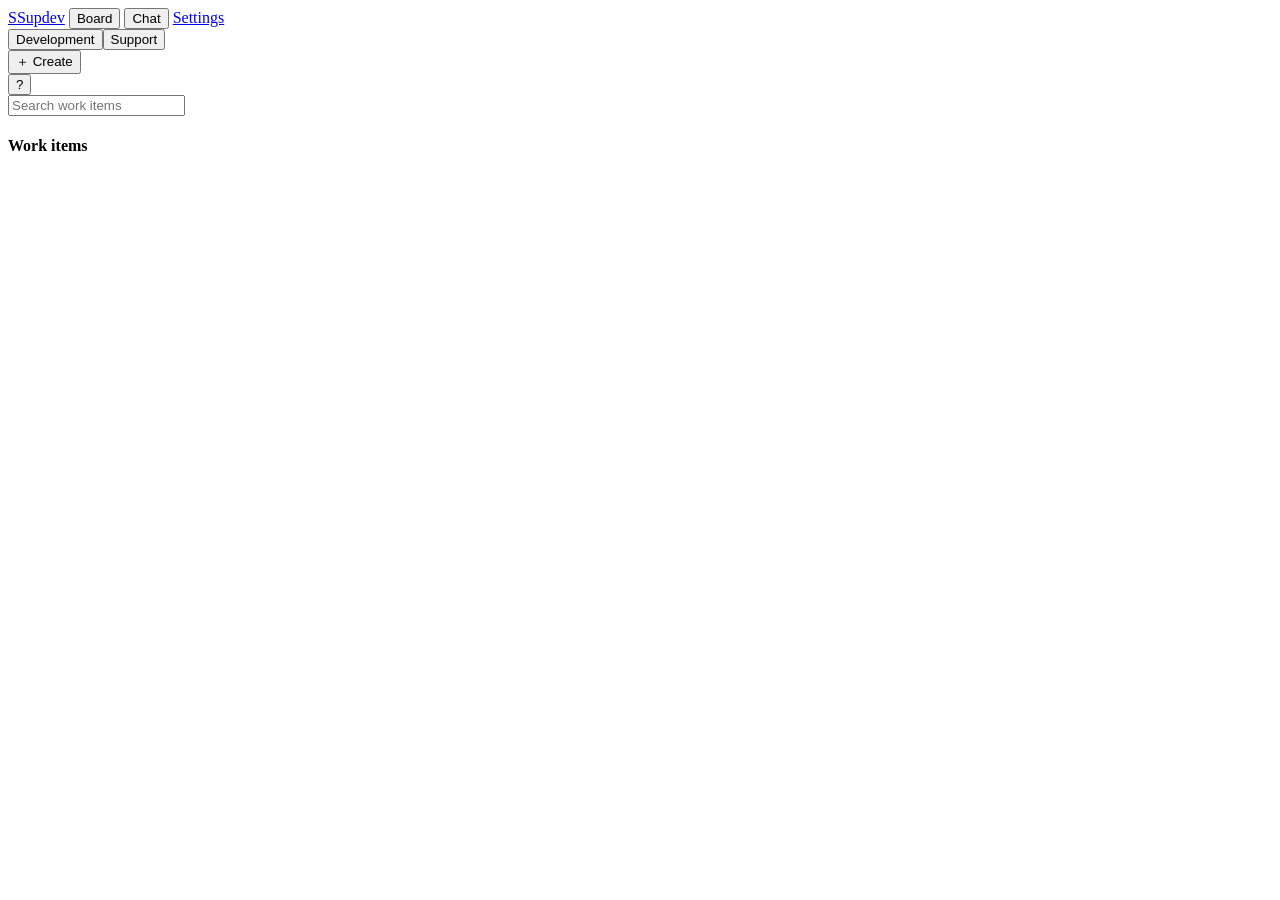
==== src/supdev/web/index.html @ b3885cb7 "Add REST/SSE API, admin settings API and web UI (board, chat, settings) Kanban board per mode, Jira " ====
<!doctype html>
<html lang="en">
<head>
<meta charset="utf-8">
<meta name="viewport" content="width=device-width,initial-scale=1">
<title>Supdev — Engineering Agent</title>
<link rel="stylesheet" href="/static/styles.css">
</head>
<body>
<header class="topnav">
  <a class="logo" href="/"><span class="logomark">S</span>Supdev</a>
  <button class="navlink" id="nav-board">Board</button>
  <button class="navlink" id="nav-chat">Chat</button>
  <a class="navlink" href="/settings">Settings</a>
  <div class="spacer"></div>
  <div class="seg" id="modeseg" role="tablist" aria-label="Mode">
    <button data-mode="dev" role="tab">Development</button><button data-mode="support" role="tab">Support</button>
  </div>
  <button id="create" class="primary">＋ Create</button>
  <div class="popwrap">
    <button id="avatar" class="avatar" aria-label="Account">?</button>
    <div id="usermenu" class="popover" hidden>
      <div class="who" id="whoami"></div><div class="sub" id="whosub"></div>
      <div class="field tokenauth" hidden><label for="token">API token</label><input id="token" type="password" placeholder="paste your token"></div>
      <div class="field devauth"><label for="tenant">Tenant</label><input id="tenant"></div>
      <div class="field devauth"><label for="user">User</label><input id="user"></div>
      <div class="field devauth"><label for="role">Role</label>
        <select id="role"><option>viewer</option><option>developer</option><option>sre</option><option selected>lead</option><option>admin</option></select></div>
      <div class="row" style="margin-top:8px"><a class="btn subtle" href="/settings">⚙ Settings</a><button id="signout" class="subtle tokenauth" hidden>Sign out</button></div>
    </div>
  </div>
</header>
<div class="app">
  <aside class="sidebar">
    <input id="search" class="search" type="search" placeholder="Search work items" aria-label="Search work items">
    <h4 id="listtitle">Work items</h4>
    <div id="wilist"></div>
  </aside>
  <main><div id="content"></div></main>
</div>
<div id="toasts" class="toasts"></div>
<script src="/static/common.js"></script>
<script src="/static/app.js"></script>
</body>
</html>
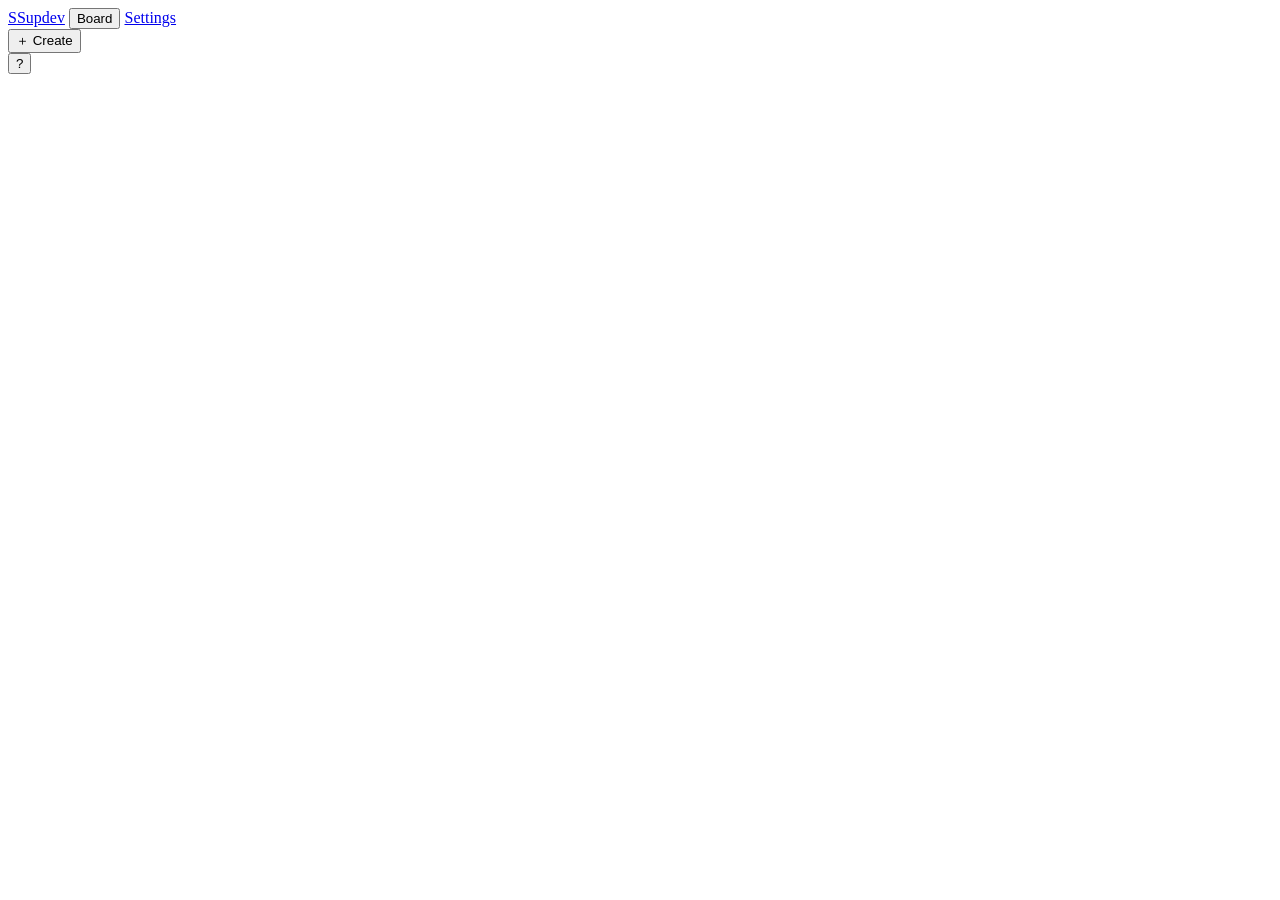
==== commit 070fcd64: "UI: Jira-style Kanban board, per-ticket chat panel, Start button, settings sections - Board grouped " ====
--- a/src/supdev/web/index.html
+++ b/src/supdev/web/index.html
@@ -10,12 +10,9 @@
 <header class="topnav">
   <a class="logo" href="/"><span class="logomark">S</span>Supdev</a>
   <button class="navlink" id="nav-board">Board</button>
-  <button class="navlink" id="nav-chat">Chat</button>
   <a class="navlink" href="/settings">Settings</a>
   <div class="spacer"></div>
-  <div class="seg" id="modeseg" role="tablist" aria-label="Mode">
-    <button data-mode="dev" role="tab">Development</button><button data-mode="support" role="tab">Support</button>
-  </div>
+  <div class="seg" id="modeseg" role="tablist" aria-label="Mode"></div>
   <button id="create" class="primary">＋ Create</button>
   <div class="popwrap">
     <button id="avatar" class="avatar" aria-label="Account">?</button>
@@ -30,12 +27,8 @@
     </div>
   </div>
 </header>
-<div class="app">
-  <aside class="sidebar">
-    <input id="search" class="search" type="search" placeholder="Search work items" aria-label="Search work items">
-    <h4 id="listtitle">Work items</h4>
-    <div id="wilist"></div>
-  </aside>
+<div class="workspace">
+  <aside id="chatpanel" class="chatpanel" aria-label="Ticket chat" hidden></aside>
   <main><div id="content"></div></main>
 </div>
 <div id="toasts" class="toasts"></div>
